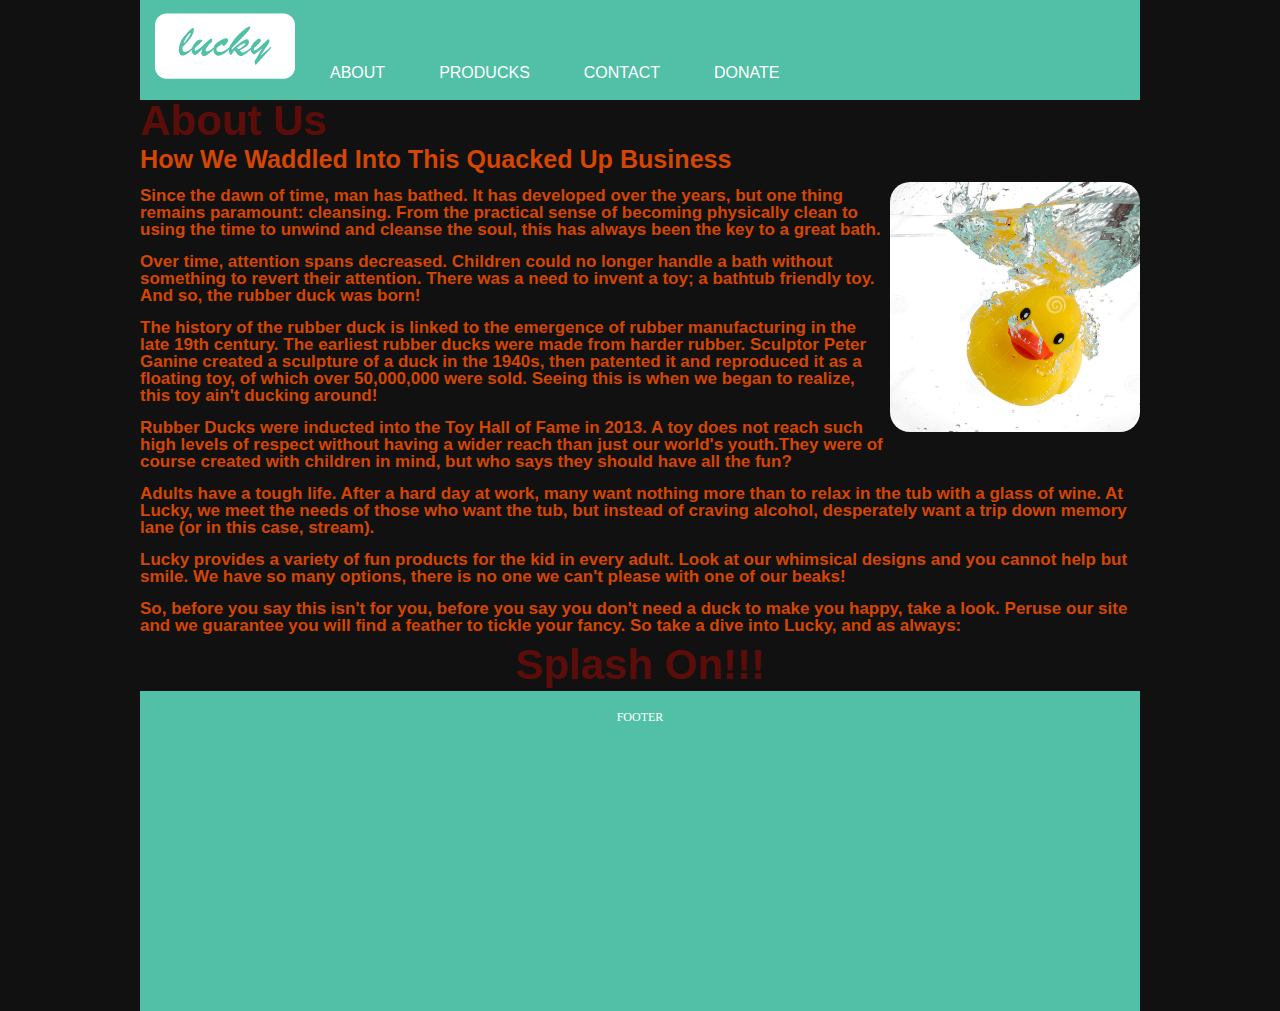
==== about.html @ f4114137 "content on about" ====
<!DOCTYPE html>
<html>

<head>
	<title></title>
	<link rel="stylesheet" type="text/css" href="_css/reset.css">
	<link rel="stylesheet" type="text/css" href="_css/about.css">
</head>

<body>

<div id="container">
	
	<div class="header">

		<div class="hdrimg">
			<a href="index.html"><img src="_images/LogoOne.png" /></a>
		</div>

		<div class="nav_main">
			<ul class="nav_bar">
				<li><a href="about.html">ABOUT</a></li>
				<li><a href="Producks.html">PRODUCKS</a> </li>
				<li><a href="contact.html">CONTACT</a></li>
				<li><a href="donate.html">DONATE</a></li>
			</ul>
		</div>	

	</div>  <!-- header -->

<h1>About Us</h1>
<h3>How We Waddled Into This Quacked Up Business</h3>

<div id="duckInWater"></div>

<div class= "content">

	<p>
		Since the dawn of time, man has bathed. It has developed over the years, but one thing remains paramount: cleansing. From the practical sense of becoming physically clean to using the time to unwind and cleanse the soul, this has always been the key to a great bath.
	</p>

	<p>
		Over time, attention spans decreased. Children could no longer handle a bath without something to revert their attention. There was a need to invent a toy; a bathtub friendly toy. And so, the rubber duck was born!
	</p>

	<p>
		The history of the rubber duck is linked to the emergence of rubber manufacturing in the late 19th century. The earliest rubber ducks were made from harder rubber. Sculptor Peter Ganine created a sculpture of a duck in the 1940s, then patented it and reproduced it as a floating toy, of which over 50,000,000 were sold. Seeing this is when we began to realize, this toy ain't ducking around!
	</p>

	<p>
		Rubber Ducks were inducted into the Toy Hall of Fame in 2013. A toy does not reach such high levels of respect without having a wider reach than just our world's youth.They were of course created with children in mind, but who says they should have all the fun?
	</p>

	<p>
		Adults have a tough life. After a hard day at work, many want nothing more than to relax in the tub with a glass of wine. At Lucky, we meet the needs of those who want the tub, but instead of craving alcohol, desperately want a trip down memory lane (or in this case, stream).

	</p>

	<p>
		Lucky provides a variety of fun products for the kid in every adult. Look at our whimsical designs and you cannot help but smile. We have so many options, there is no one we can't please with one of our beaks!
	</p>

	<p>
		So, before you say this isn't for you, before you say you don't need a duck to make you happy, take a look. Peruse our site and we guarantee you will find a feather to tickle your fancy. So take a dive into Lucky, and as always:
	</p>

	<div id="SplashOn">Splash On!!!</div>


</div> <!--.content-->

<div class="footer">
	
	<h5>FOOTER</h5>

</div>	<!-- footer -->

    <script src="https://code.jquery.com/jquery-2.1.4.min.js"></script>
    <script src="_jsfiles/about.js"></script>

</div> <!-- container -->
</body>	



</html>
---- _css/about.css ----
body 	{
	box-sizing: border-box;
	background-color: #111111;
	margin-top: 0px;
}

h1	{
	font-family: "Helvetica", "sans-serif";
	font-size: 42px;
	font-weight: bold;
	color: #5c0d09;
}

h3	{
	font-family: "Helvetica", "sans-serif";
	font-size: 21px;
	font-weight: bold;
	color: #d44601;
	margin-top: 5px;
	margin-bottom: 5px;
}

.content {
	font-family: "Helvetica", "sans-serif";
	font-size: 17px;
	font-weight: bold;
	color: #d44601;
	margin-bottom: 5px;
}

#container	{
	width: 1000px;
	margin: 0 auto;
}

.header	{
	width: 1000px;
	height: 100px;
	background-color: #52c0a7;
	/*background-image: url("../_images/waveheader.jpg");*/
}


.hdrimg	{
	padding: 10px;
	float: left;
}





.nav_main	{
	color: white;
	padding-top: 65px;
	padding-left: 20px;
	float: left;
}

li	{
	display: inline;
	padding-right: 50px;
}

.nav_bar a	{
	font-family: "Helvetica", "sans-serfif";
	font-size: 16px;
	color: white;
	text-decoration: none;
}

.nav_bar	a:hover {
	color: #d44601;
	text-decoration: none;
}

ul {
    list-style: none;
    padding: 0;
    margin: 0;
}

.footer	{
	width: 1000px;
	height: 300px;
	color: white;
	font-family: "Verdana";
	font-size: 12px;
	text-align: center;
	padding-top: 20px;
	background-color: #52c0a7;
	clear: both;
	/*background-image: url("../_images/waveheader.jpg");*/
}

#duckInWater {
	float: right;
	width: 250px;
	height: 250px;
	background-image: url("../_images/DuckInWater.jpeg");
	background-size: cover;
	margin-top: 5px;
	margin-left: 5px;
	margin-bottom: 5px;
	border-radius: 20px;
}

#SplashOn {
	margin-top: 10px;
	font-family: "Helvetica", "sans-serif";
	font-size: 42px;
	font-weight: bold;
	color: #5c0d09;
	text-align: center;
}

p {
	margin-top: 15px;
}
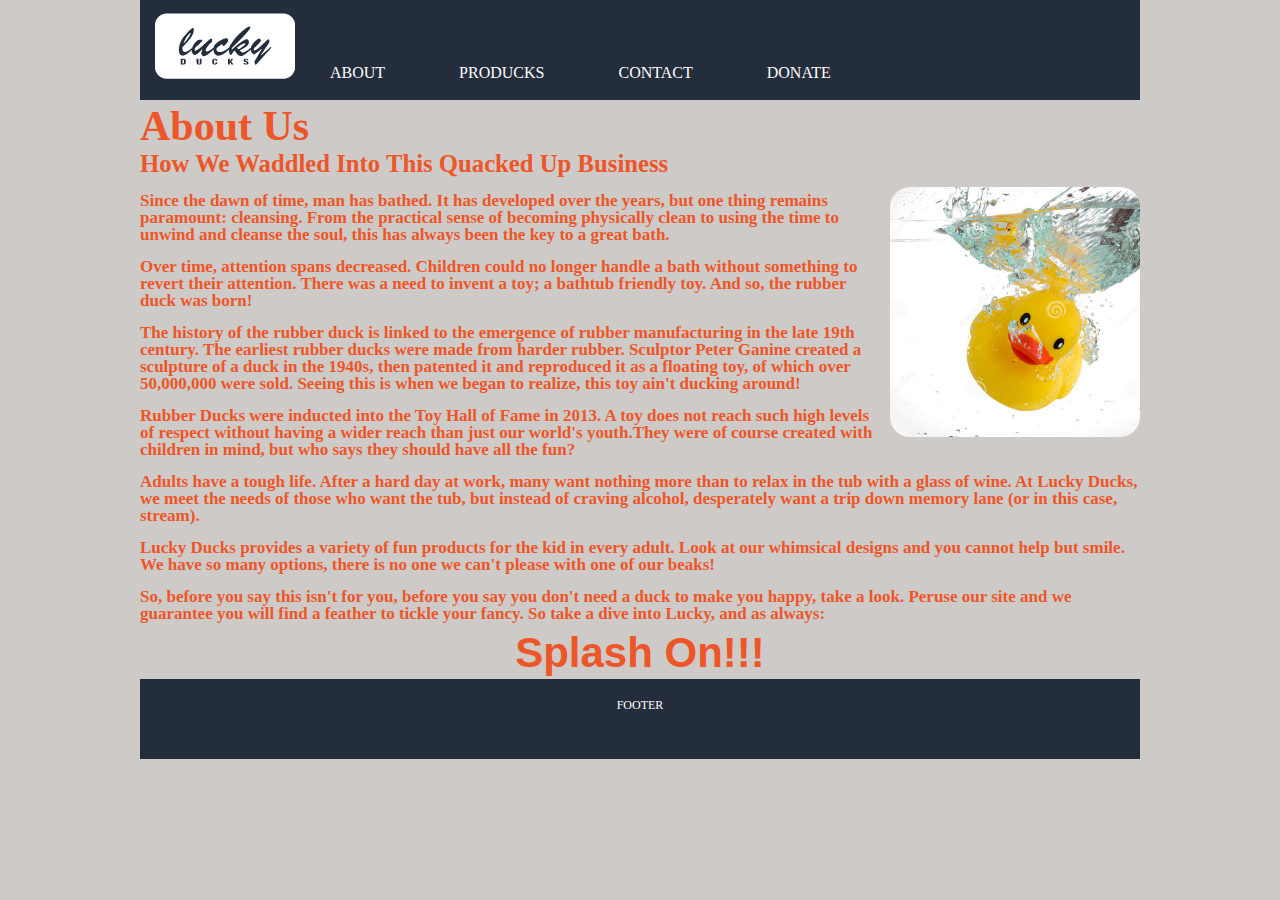
==== commit 4cac865d: "style" ====
--- a/about.html
+++ b/about.html
@@ -52,12 +52,12 @@
 	</p>
 
 	<p>
-		Adults have a tough life. After a hard day at work, many want nothing more than to relax in the tub with a glass of wine. At Lucky, we meet the needs of those who want the tub, but instead of craving alcohol, desperately want a trip down memory lane (or in this case, stream).
+		Adults have a tough life. After a hard day at work, many want nothing more than to relax in the tub with a glass of wine. At Lucky Ducks, we meet the needs of those who want the tub, but instead of craving alcohol, desperately want a trip down memory lane (or in this case, stream).
 
 	</p>
 
 	<p>
-		Lucky provides a variety of fun products for the kid in every adult. Look at our whimsical designs and you cannot help but smile. We have so many options, there is no one we can't please with one of our beaks!
+		Lucky Ducks provides a variety of fun products for the kid in every adult. Look at our whimsical designs and you cannot help but smile. We have so many options, there is no one we can't please with one of our beaks!
 	</p>
 
 	<p>
--- a/_css/about.css
+++ b/_css/about.css
@@ -1,30 +1,31 @@
 body 	{
 	box-sizing: border-box;
-	background-color: #111111;
+	background-color: #cdcac8;
 	margin-top: 0px;
 }
 
 h1	{
-	font-family: "Helvetica", "sans-serif";
+	margin-top: 5px;
+	font-family: "Verdana", "sans-serif";
 	font-size: 42px;
 	font-weight: bold;
-	color: #5c0d09;
+	color: #ed5628;
 }
 
 h3	{
-	font-family: "Helvetica", "sans-serif";
+	font-family: "Verdana", "sans-serif";
 	font-size: 21px;
 	font-weight: bold;
-	color: #d44601;
+	color: #ed5628;
 	margin-top: 5px;
 	margin-bottom: 5px;
 }
 
 .content {
-	font-family: "Helvetica", "sans-serif";
+	font-family: "Verdana", "sans-serif";
 	font-size: 17px;
 	font-weight: bold;
-	color: #d44601;
+	color: #ed5628;
 	margin-bottom: 5px;
 }
 
@@ -36,7 +37,7 @@
 .header	{
 	width: 1000px;
 	height: 100px;
-	background-color: #52c0a7;
+	background-color: #242d3c;
 	/*background-image: url("../_images/waveheader.jpg");*/
 }
 
@@ -59,18 +60,18 @@
 
 li	{
 	display: inline;
-	padding-right: 50px;
+	padding-right: 70px;
 }
 
 .nav_bar a	{
-	font-family: "Helvetica", "sans-serfif";
+	font-family: "Verdana", "sans-serfif";
 	font-size: 16px;
 	color: white;
 	text-decoration: none;
 }
 
 .nav_bar	a:hover {
-	color: #d44601;
+	color: #ed5628;
 	text-decoration: none;
 }
 
@@ -82,15 +83,25 @@
 
 .footer	{
 	width: 1000px;
-	height: 300px;
+	height: 60px;
 	color: white;
 	font-family: "Verdana";
 	font-size: 12px;
 	text-align: center;
 	padding-top: 20px;
-	background-color: #52c0a7;
+	background-color: #242d3c;
 	clear: both;
 	/*background-image: url("../_images/waveheader.jpg");*/
+}
+
+.footer	a  {
+	color: white;
+	text-decoration: none;
+}
+
+.footer	a:hover  {
+	color: #ed5628;
+	text-decoration: none;
 }
 
 #duckInWater {
@@ -110,7 +121,7 @@
 	font-family: "Helvetica", "sans-serif";
 	font-size: 42px;
 	font-weight: bold;
-	color: #5c0d09;
+	color: #ed5628;
 	text-align: center;
 }
 
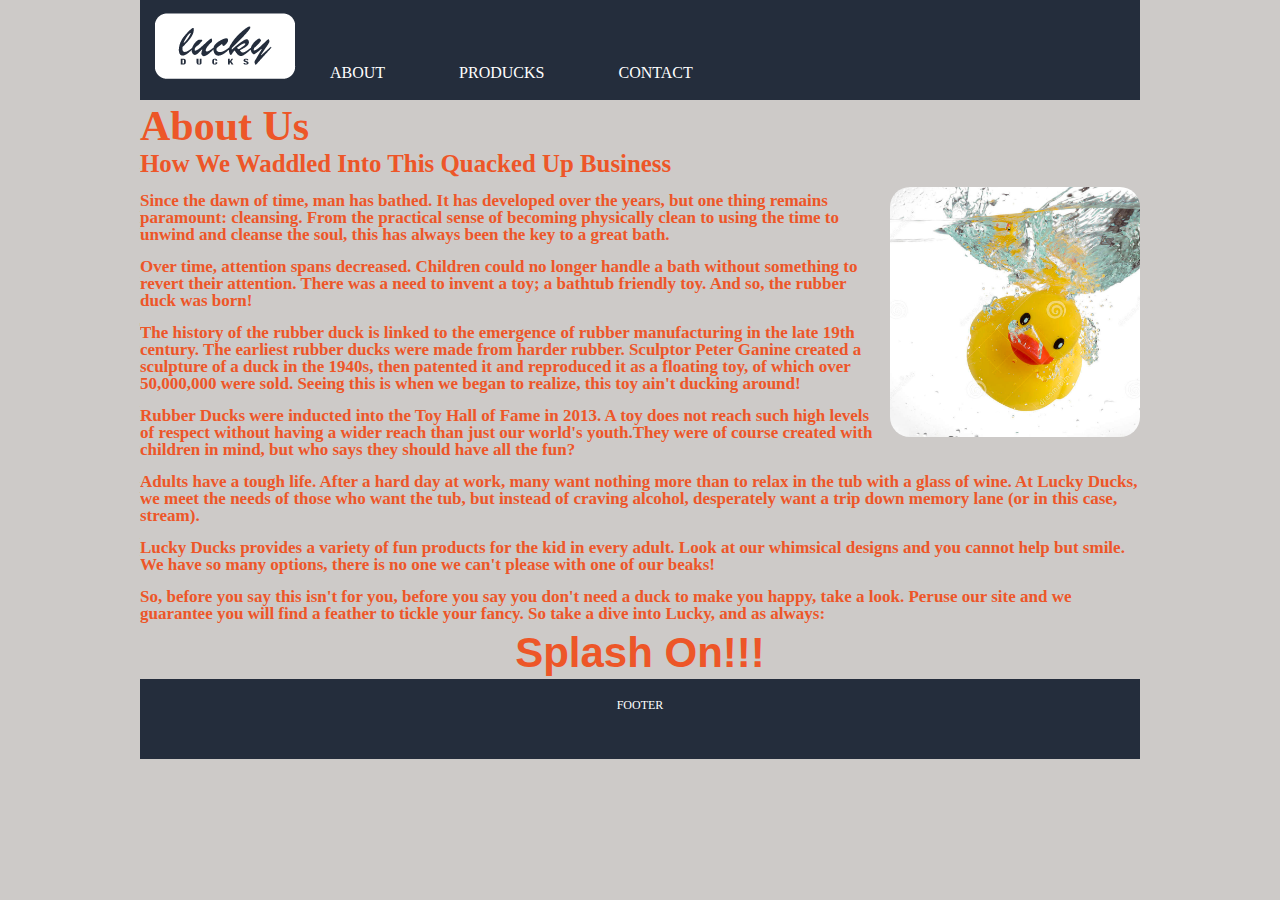
==== commit 4d897cd2: "style" ====
--- a/about.html
+++ b/about.html
@@ -22,7 +22,7 @@
 				<li><a href="about.html">ABOUT</a></li>
 				<li><a href="Producks.html">PRODUCKS</a> </li>
 				<li><a href="contact.html">CONTACT</a></li>
-				<li><a href="donate.html">DONATE</a></li>
+				
 			</ul>
 		</div>	
 
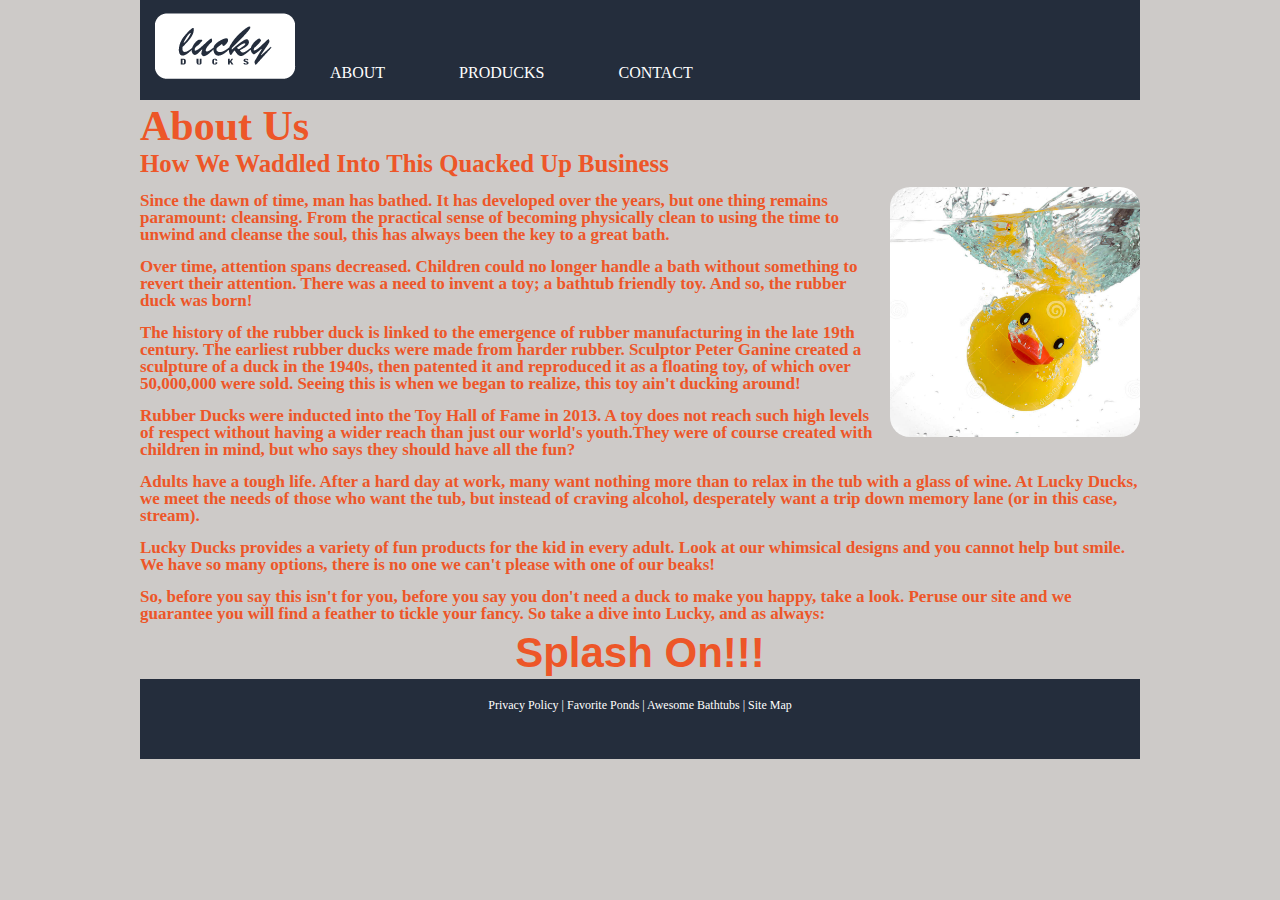
==== commit 37848878: "updated footer on producks and about" ====
--- a/about.html
+++ b/about.html
@@ -69,11 +69,9 @@
 
 </div> <!--.content-->
 
-<div class="footer">
-	
-	<h5>FOOTER</h5>
-
-</div>	<!-- footer -->
+	<div class="footer">
+		<a href="#">Privacy Policy</a> | <a href="#">Favorite Ponds</a> | <a href="#">Awesome Bathtubs</a> | <a href="#">Site Map</a>
+	</div><!-- footer -->
 
     <script src="https://code.jquery.com/jquery-2.1.4.min.js"></script>
     <script src="_jsfiles/about.js"></script>
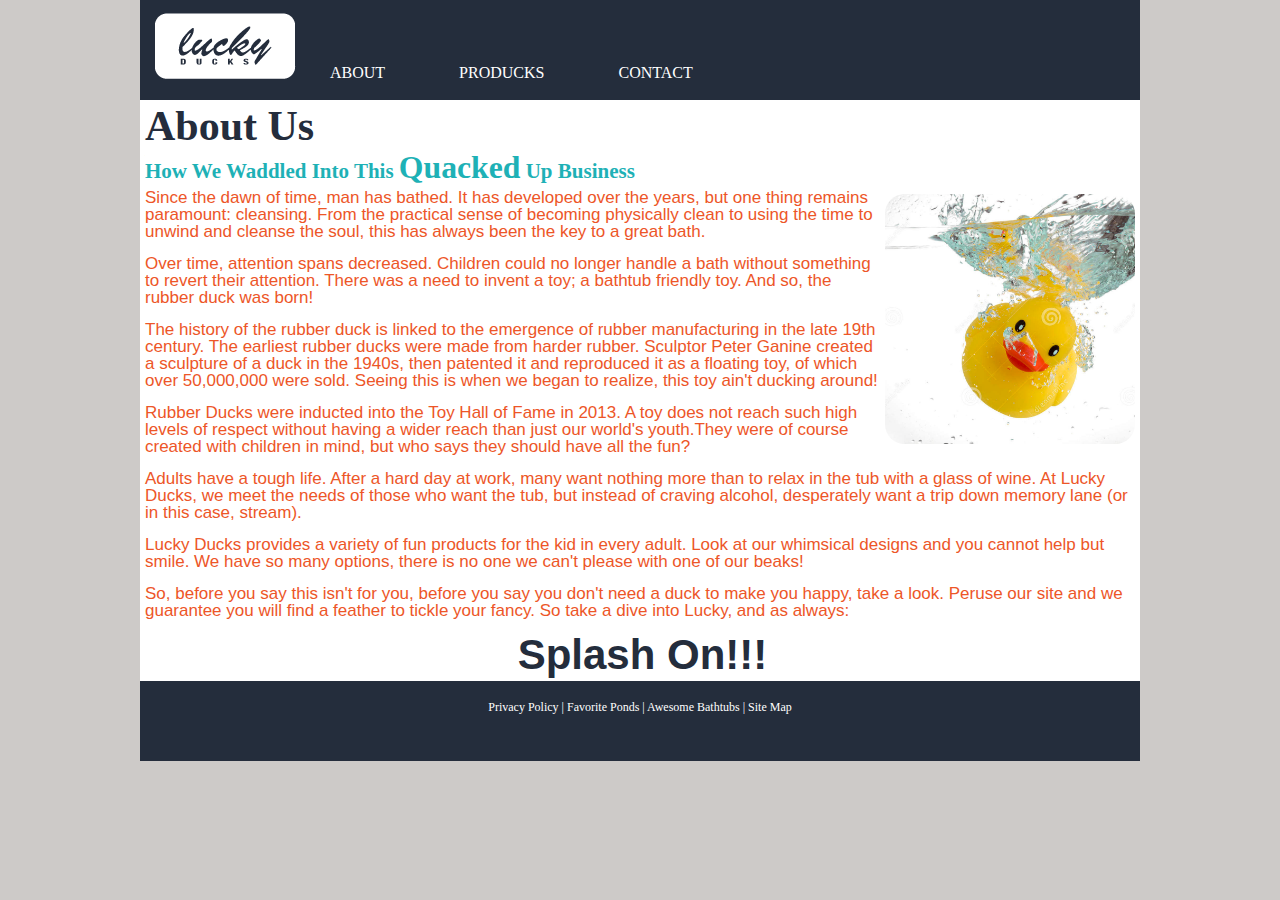
==== commit 924eae10: "completed styling on producks and about" ====
--- a/about.html
+++ b/about.html
@@ -29,7 +29,12 @@
 	</div>  <!-- header -->
 
 <h1>About Us</h1>
-<h3>How We Waddled Into This Quacked Up Business</h3>
+
+<div id="Expand">
+	<h3>
+		How We Waddled Into This <span id="Quacked">Quacked</span> Up Business
+	</h3>
+</div> <!--Expand-->
 
 <div id="duckInWater"></div>
 
--- a/_css/about.css
+++ b/_css/about.css
@@ -5,26 +5,32 @@
 }
 
 h1	{
+	margin-left:5px;
 	margin-top: 5px;
 	font-family: "Verdana", "sans-serif";
 	font-size: 42px;
 	font-weight: bold;
-	color: #ed5628;
+	color: #242d3c;
+}
+
+#Expand {
+	height: 37px;
 }
 
 h3	{
+	height: 37px;
+	margin-left: 5px;
 	font-family: "Verdana", "sans-serif";
 	font-size: 21px;
 	font-weight: bold;
-	color: #ed5628;
+	color: #1eb1b6;
 	margin-top: 5px;
-	margin-bottom: 5px;
 }
 
 .content {
-	font-family: "Verdana", "sans-serif";
+	margin-left: 5px;
+	font-family: "Helvetica", "sans-serif";
 	font-size: 17px;
-	font-weight: bold;
 	color: #ed5628;
 	margin-bottom: 5px;
 }
@@ -32,6 +38,7 @@
 #container	{
 	width: 1000px;
 	margin: 0 auto;
+	background-color: white;
 }
 
 .header	{
@@ -110,9 +117,7 @@
 	height: 250px;
 	background-image: url("../_images/DuckInWater.jpeg");
 	background-size: cover;
-	margin-top: 5px;
-	margin-left: 5px;
-	margin-bottom: 5px;
+	margin: 5px;
 	border-radius: 20px;
 }
 
@@ -121,10 +126,10 @@
 	font-family: "Helvetica", "sans-serif";
 	font-size: 42px;
 	font-weight: bold;
-	color: #ed5628;
+	color: #242d3c;
 	text-align: center;
 }
 
 p {
-	margin-top: 15px;
+	margin-bottom: 15px;
 }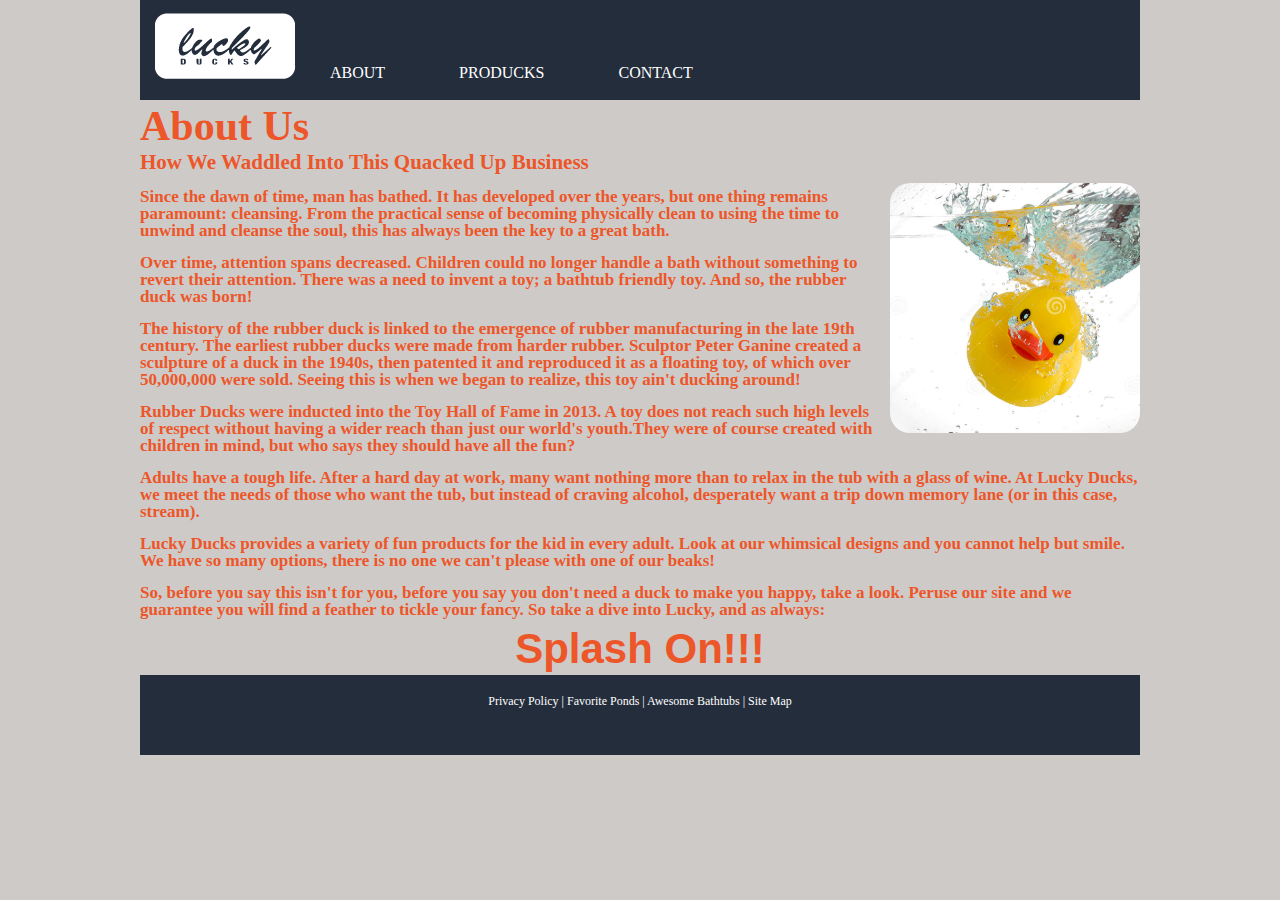
==== commit ae9714a8: "Merge branch 'master' of https://github.com/JonathanHDavis/Collab2" ====
--- a/about.html
+++ b/about.html
@@ -29,12 +29,7 @@
 	</div>  <!-- header -->
 
 <h1>About Us</h1>
-
-<div id="Expand">
-	<h3>
-		How We Waddled Into This <span id="Quacked">Quacked</span> Up Business
-	</h3>
-</div> <!--Expand-->
+<h3>How We Waddled Into This Quacked Up Business</h3>
 
 <div id="duckInWater"></div>
 
--- a/_css/about.css
+++ b/_css/about.css
@@ -5,32 +5,26 @@
 }
 
 h1	{
-	margin-left:5px;
 	margin-top: 5px;
 	font-family: "Verdana", "sans-serif";
 	font-size: 42px;
 	font-weight: bold;
-	color: #242d3c;
-}
-
-#Expand {
-	height: 37px;
+	color: #ed5628;
 }
 
 h3	{
-	height: 37px;
-	margin-left: 5px;
 	font-family: "Verdana", "sans-serif";
 	font-size: 21px;
 	font-weight: bold;
-	color: #1eb1b6;
+	color: #ed5628;
 	margin-top: 5px;
+	margin-bottom: 5px;
 }
 
 .content {
-	margin-left: 5px;
-	font-family: "Helvetica", "sans-serif";
+	font-family: "Verdana", "sans-serif";
 	font-size: 17px;
+	font-weight: bold;
 	color: #ed5628;
 	margin-bottom: 5px;
 }
@@ -38,7 +32,6 @@
 #container	{
 	width: 1000px;
 	margin: 0 auto;
-	background-color: white;
 }
 
 .header	{
@@ -117,7 +110,9 @@
 	height: 250px;
 	background-image: url("../_images/DuckInWater.jpeg");
 	background-size: cover;
-	margin: 5px;
+	margin-top: 5px;
+	margin-left: 5px;
+	margin-bottom: 5px;
 	border-radius: 20px;
 }
 
@@ -126,10 +121,10 @@
 	font-family: "Helvetica", "sans-serif";
 	font-size: 42px;
 	font-weight: bold;
-	color: #242d3c;
+	color: #ed5628;
 	text-align: center;
 }
 
 p {
-	margin-bottom: 15px;
+	margin-top: 15px;
 }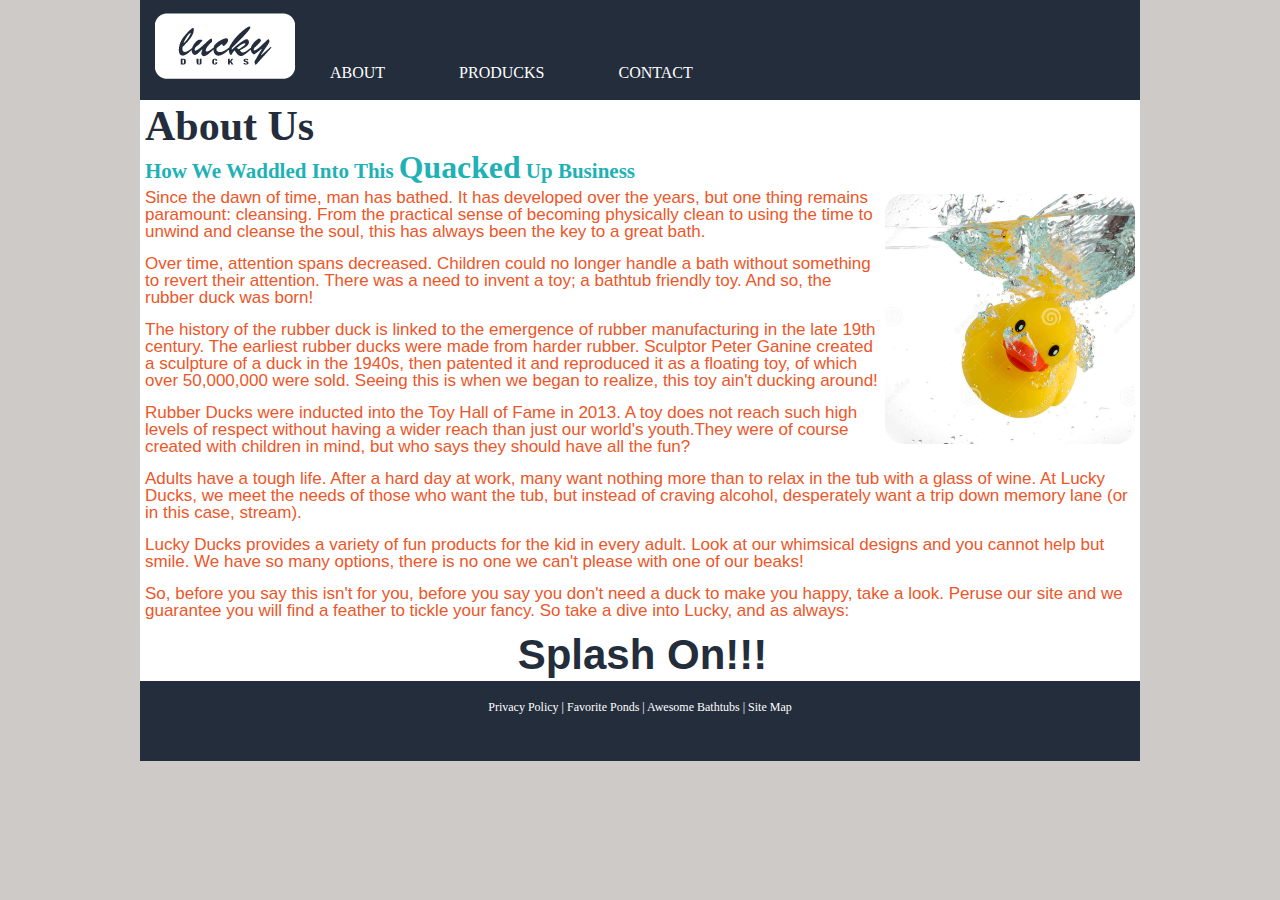
==== commit 32c09c79: "Merge branch 'master' of https://github.com/JonathanHDavis/Collab2" ====
--- a/about.html
+++ b/about.html
@@ -29,7 +29,12 @@
 	</div>  <!-- header -->
 
 <h1>About Us</h1>
-<h3>How We Waddled Into This Quacked Up Business</h3>
+
+<div id="Expand">
+	<h3>
+		How We Waddled Into This <span id="Quacked">Quacked</span> Up Business
+	</h3>
+</div> <!--Expand-->
 
 <div id="duckInWater"></div>
 
--- a/_css/about.css
+++ b/_css/about.css
@@ -5,26 +5,32 @@
 }
 
 h1	{
+	margin-left:5px;
 	margin-top: 5px;
 	font-family: "Verdana", "sans-serif";
 	font-size: 42px;
 	font-weight: bold;
-	color: #ed5628;
+	color: #242d3c;
+}
+
+#Expand {
+	height: 37px;
 }
 
 h3	{
+	height: 37px;
+	margin-left: 5px;
 	font-family: "Verdana", "sans-serif";
 	font-size: 21px;
 	font-weight: bold;
-	color: #ed5628;
+	color: #1eb1b6;
 	margin-top: 5px;
-	margin-bottom: 5px;
 }
 
 .content {
-	font-family: "Verdana", "sans-serif";
+	margin-left: 5px;
+	font-family: "Helvetica", "sans-serif";
 	font-size: 17px;
-	font-weight: bold;
 	color: #ed5628;
 	margin-bottom: 5px;
 }
@@ -32,6 +38,7 @@
 #container	{
 	width: 1000px;
 	margin: 0 auto;
+	background-color: white;
 }
 
 .header	{
@@ -110,9 +117,7 @@
 	height: 250px;
 	background-image: url("../_images/DuckInWater.jpeg");
 	background-size: cover;
-	margin-top: 5px;
-	margin-left: 5px;
-	margin-bottom: 5px;
+	margin: 5px;
 	border-radius: 20px;
 }
 
@@ -121,10 +126,10 @@
 	font-family: "Helvetica", "sans-serif";
 	font-size: 42px;
 	font-weight: bold;
-	color: #ed5628;
+	color: #242d3c;
 	text-align: center;
 }
 
 p {
-	margin-top: 15px;
+	margin-bottom: 15px;
 }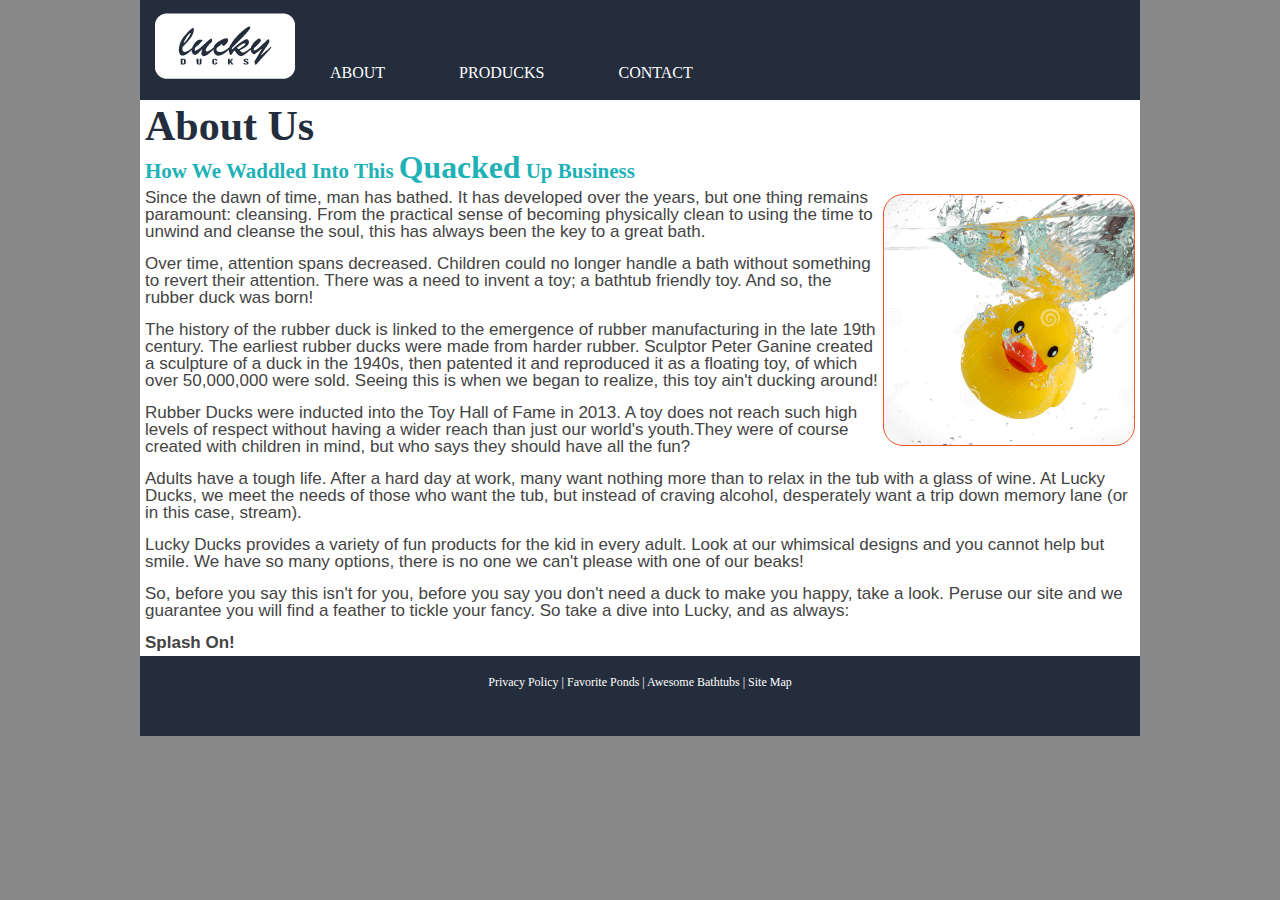
==== commit c7758629: "finished index and minor design adjustments" ====
--- a/about.html
+++ b/about.html
@@ -38,7 +38,7 @@
 
 <div id="duckInWater"></div>
 
-<div class= "content">
+<div class="content">
 
 	<p>
 		Since the dawn of time, man has bathed. It has developed over the years, but one thing remains paramount: cleansing. From the practical sense of becoming physically clean to using the time to unwind and cleanse the soul, this has always been the key to a great bath.
@@ -69,7 +69,7 @@
 		So, before you say this isn't for you, before you say you don't need a duck to make you happy, take a look. Peruse our site and we guarantee you will find a feather to tickle your fancy. So take a dive into Lucky, and as always:
 	</p>
 
-	<div id="SplashOn">Splash On!!!</div>
+	<div id="SplashOn">Splash On!</div>
 
 
 </div> <!--.content-->
--- a/_css/about.css
+++ b/_css/about.css
@@ -1,6 +1,6 @@
 body 	{
 	box-sizing: border-box;
-	background-color: #cdcac8;
+	background-color: #888888;
 	margin-top: 0px;
 }
 
@@ -31,7 +31,7 @@
 	margin-left: 5px;
 	font-family: "Helvetica", "sans-serif";
 	font-size: 17px;
-	color: #ed5628;
+	color: #444444;
 	margin-bottom: 5px;
 }
 
@@ -119,15 +119,17 @@
 	background-size: cover;
 	margin: 5px;
 	border-radius: 20px;
+	border: 1px;
+	border-style: solid;
+	border-color: #ed5628;
 }
 
 #SplashOn {
 	margin-top: 10px;
 	font-family: "Helvetica", "sans-serif";
-	font-size: 42px;
+	font-size: 17px;
 	font-weight: bold;
-	color: #242d3c;
-	text-align: center;
+	color: #444444;
 }
 
 p {
